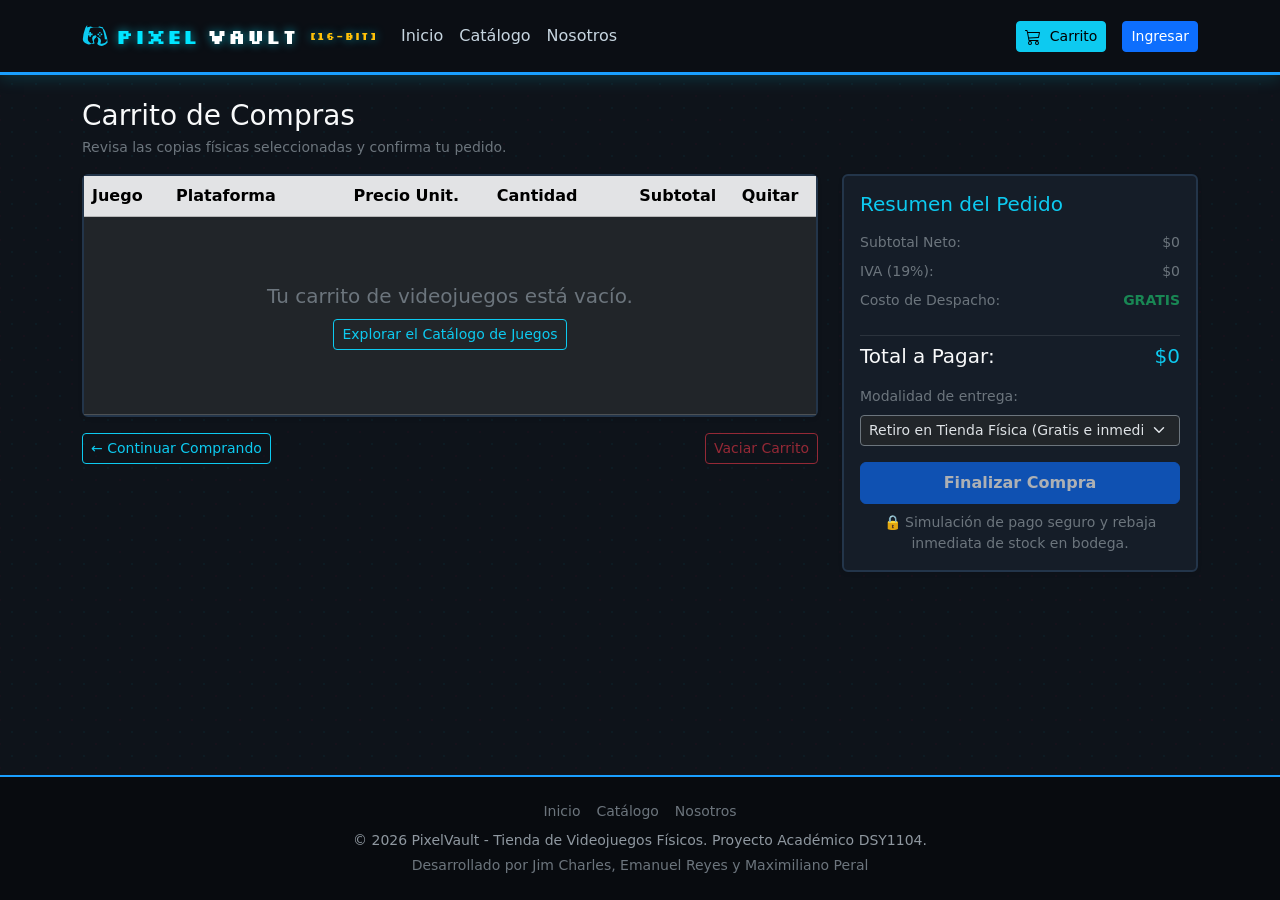
==== tienda_videojuegos/carrito.html @ 1550a640 "feat: Entrega Parcial 1 - PixelVault Frontend y Documentacion de Requisitos" ====
<!DOCTYPE html>
<html lang="es" data-bs-theme="dark">
<head>
  <meta charset="UTF-8">
  <meta name="viewport" content="width=device-width, initial-scale=1">
  <title>Carrito de Compras | PixelVault</title>
  <!-- Bootstrap 5.3.3 CSS -->
  <link href="https://cdn.jsdelivr.net/npm/bootstrap@5.3.3/dist/css/bootstrap.min.css" rel="stylesheet">
  <link rel="stylesheet" href="css/estilos.css">
</head>
<body>

  <!-- ================= NAVBAR ================= -->
  <nav class="navbar navbar-expand-lg navbar-steam sticky-top py-3">
    <div class="container">
      <a class="navbar-brand d-flex align-items-center gap-2 font-arcade" href="index.html">
        <svg xmlns="http://www.w3.org/2000/svg" width="26" height="26" fill="currentColor" class="bi bi-controller text-info" viewBox="0 0 16 16">
          <path d="M11.5 6.027a.5.5 0 1 1-1 0 .5.5 0 0 1 1 0m-1.5 1.5a.5.5 0 1 0 0-1 .5.5 0 0 0 0 1m2.5-.5a.5.5 0 1 1-1 0 .5.5 0 0 1 1 0m-1.5 1.5a.5.5 0 1 0 0-1 .5.5 0 0 0 0 1m-6.5-3h1v1h1v1h-1v1h-1v-1h-1v-1h1z"/>
          <path d="M3.051 3.26a.5.5 0 0 1 .354-.613l1.932-.518a.5.5 0 0 1 .62.39c.655-.079 1.35-.117 2.043-.117.72 0 1.443.041 2.12.126a.5.5 0 0 1 .622-.399l1.932.518a.5.5 0 0 1 .306.729c.14.09.266.19.376.308q.608.656.92 1.518 1.48 4.108 1.48 6.84-1.025 1.162-2.316 1.705a3.5 3.5 0 0 1-1.396.347c-.902 0-1.78-.362-2.483-1.02a.5.5 0 0 1-.09-.594c.32-.594.498-1.25.534-1.912q.01-.197-.008-.396a2 2 0 0 0-.256-.838 2.2 2.2 0 0 0-.663-.649A3 3 0 0 0 8.5 7.5a3 3 0 0 0-1.282.28 2.2 2.2 0 0 0-.663.649 2 2 0 0 0-.256.838q-.019.2-.008.396c.036.662.214 1.318.534 1.912a.5.5 0 0 1-.09.594c-.703.658-1.58 1.02-2.483 1.02-.471 0-.943-.122-1.396-.347C1.525 12.37.5 11.208.5 10.046q0-2.732 1.48-6.84a5 5 0 0 1 .92-1.518c.11-.118.236-.218.376-.308zM14.04 10.046c0-2.584-1.38-6.495-1.38-6.495-.084-.23-.298-.387-.542-.395l-1.637-.438c-.524-.07-1.077-.107-1.646-.11a18 18 0 0 0-1.666.082L5.532 3.128c-.244.008-.458.165-.542.395 0 0-1.38 3.91-1.38 6.495 0 1.026.83 1.97 1.884 2.414.73.308 1.487.354 2.19.141a4.5 4.5 0 0 0-.395-1.564 3.2 3.2 0 0 1 .374-1.218 3.2 3.2 0 0 1 .964-.944A4 4 0 0 1 8.5 8.5a4 4 0 0 1 1.88.452 3.2 3.2 0 0 1 .964.944 3.2 3.2 0 0 1 .374 1.218c-.085.545-.22 1.07-.395 1.564.703.213 1.46.167 2.19-.141 1.054-.444 1.884-1.388 1.884-2.414"/>
        </svg>
        <span>Pixel</span>Vault <small class="text-warning ms-1" style="font-size:0.6rem;">[16-BIT]</small>
      </a>

      <button class="navbar-toggler" type="button" data-bs-toggle="collapse" data-bs-target="#navMenu">
        <span class="navbar-toggler-icon"></span>
      </button>

      <div class="collapse navbar-collapse" id="navMenu">
        <ul class="navbar-nav me-auto mb-2 mb-lg-0">
          <li class="nav-item"><a class="nav-link" href="index.html">Inicio</a></li>
          <li class="nav-item"><a class="nav-link" href="catalogo.html">Catálogo</a></li>
          <li class="nav-item"><a class="nav-link" href="nosotros.html">Nosotros</a></li>
        </ul>

        <div class="d-flex align-items-center gap-3">
          <a href="carrito.html" class="btn btn-outline-info btn-sm position-relative active">
            <svg xmlns="http://www.w3.org/2000/svg" width="16" height="16" fill="currentColor" class="bi bi-cart3 me-1" viewBox="0 0 16 16">
              <path d="M0 1.5A.5.5 0 0 1 .5 1H2a.5.5 0 0 1 .485.379L2.89 3H14.5a.5.5 0 0 1 .49.598l-1 5a.5.5 0 0 1-.465.401l-9.397.472L4.415 11H13a.5.5 0 0 1 0 1H4a.5.5 0 0 1-.491-.408L2.01 3.607 1.61 2H.5a.5.5 0 0 1-.5-.5M3.102 4l.84 4.479 9.144-.459L13.89 4zM5 12a2 2 0 1 0 0 4 2 2 0 0 0 0-4m7 0a2 2 0 1 0 0 4 2 2 0 0 0 0-4m-7 1a1 1 0 1 1 0 2 1 1 0 0 1 0-2m7 0a1 1 0 1 1 0 2 1 1 0 0 1 0-2"/>
            </svg>
            Carrito
            <span id="cartCountBadge" class="badge rounded-pill bg-danger d-none">0</span>
          </a>

          <div id="navAuthLinks" class="d-flex gap-2">
            <a href="login.html" class="btn btn-primary btn-sm">Ingresar</a>
          </div>

          <div id="navUserSection" class="d-flex align-items-center gap-2 d-none">
            <span class="small text-light" id="navUsuario"></span>
            <button class="btn btn-outline-danger btn-sm" id="btnSalir">Salir</button>
          </div>
        </div>
      </div>
    </div>
  </nav>

  <!-- ================= MAIN CONTENT ================= -->
  <main class="container py-4">

    <h1 class="h3 text-light mb-1">Carrito de Compras</h1>
    <p class="text-secondary small mb-3">Revisa las copias físicas seleccionadas y confirma tu pedido.</p>

    <div id="alertaCarrito" class="alert d-none"></div>

    <div class="row g-4">

      <!-- TABLA DE ARTÍCULOS -->
      <div class="col-lg-8">
        <div class="card card-juego shadow-sm">
          <div class="card-body p-0">
            <div class="table-responsive">
              <table class="table table-hover table-dark align-middle mb-0">
                <thead class="table-secondary text-dark">
                  <tr>
                    <th>Juego</th>
                    <th>Plataforma</th>
                    <th class="text-end">Precio Unit.</th>
                    <th class="text-center" style="width: 140px;">Cantidad</th>
                    <th class="text-end">Subtotal</th>
                    <th class="text-center">Quitar</th>
                  </tr>
                </thead>
                <tbody id="tablaCarritoBody">
                  <!-- Inyectado por JavaScript -->
                </tbody>
              </table>
            </div>
          </div>
        </div>

        <div class="d-flex justify-content-between align-items-center mt-3">
          <a href="catalogo.html" class="btn btn-outline-info btn-sm">&larr; Continuar Comprando</a>
          <button type="button" class="btn btn-outline-danger btn-sm" id="btnVaciarCarrito">Vaciar Carrito</button>
        </div>
      </div>

      <!-- RESUMEN DE COMPRA -->
      <div class="col-lg-4">
        <div class="card card-juego p-3 shadow-sm">
          <h2 class="h5 card-title text-info mb-3">Resumen del Pedido</h2>

          <div class="d-flex justify-content-between mb-2 small text-secondary">
            <span>Subtotal Neto:</span>
            <span id="resumenSubtotal">$0</span>
          </div>

          <div class="d-flex justify-content-between mb-2 small text-secondary">
            <span>IVA (19%):</span>
            <span id="resumenIva">$0</span>
          </div>

          <div class="d-flex justify-content-between mb-3 small text-secondary">
            <span>Costo de Despacho:</span>
            <span class="text-success fw-bold">GRATIS</span>
          </div>

          <hr class="border-secondary my-2">

          <div class="d-flex justify-content-between mb-3">
            <strong class="h5 text-light mb-0">Total a Pagar:</strong>
            <strong class="h5 text-info mb-0" id="resumenTotal">$0</strong>
          </div>

          <div class="mb-3">
            <label for="metodoEntrega" class="form-label small text-secondary">Modalidad de entrega:</label>
            <select class="form-select form-select-sm bg-dark border-secondary" id="metodoEntrega">
              <option value="retiro">Retiro en Tienda Física (Gratis e inmediato)</option>
              <option value="despacho">Despacho a Domicilio (Todo Chile)</option>
            </select>
          </div>

          <button type="button" class="btn btn-primary w-100 py-2 fw-bold" id="btnFinalizarCompra">
            Finalizar Compra
          </button>
          <small class="text-secondary text-center d-block mt-2">
            🔒 Simulación de pago seguro y rebaja inmediata de stock en bodega.
          </small>
        </div>
      </div>

    </div>

    <!-- MODAL DE CONFIRMACIÓN DE COMPRA / COMANDA -->
    <div class="modal fade" id="modalComprobante" tabindex="-1" aria-hidden="true">
      <div class="modal-dialog modal-dialog-centered">
        <div class="modal-content card-juego border-success text-light">
          <div class="modal-header border-secondary">
            <div class="d-flex align-items-center gap-2">
              <span class="display-6 text-success">✓</span>
              <h3 class="modal-title h5 mb-0 text-success">¡Compra Realizada con Éxito!</h3>
            </div>
            <button type="button" class="btn-close" data-bs-dismiss="modal"></button>
          </div>
          <div class="modal-body" id="modalComprobanteBody">
            <!-- Inyectado dinámicamente -->
          </div>
          <div class="modal-footer border-secondary">
            <a href="catalogo.html" class="btn btn-primary btn-sm">Volver al Catálogo</a>
          </div>
        </div>
      </div>
    </div>

  </main>

  <!-- ================= FOOTER ================= -->
  <footer class="footer-steam py-4 mt-auto">
    <div class="container text-center small">
      <div class="d-flex flex-wrap justify-content-center gap-3 mb-2">
        <a href="index.html" class="text-secondary text-decoration-none">Inicio</a>
        <a href="catalogo.html" class="text-secondary text-decoration-none">Catálogo</a>
        <a href="nosotros.html" class="text-secondary text-decoration-none">Nosotros</a>
      </div>
      <p class="mb-1">© 2026 PixelVault - Tienda de Videojuegos Físicos. Proyecto Académico DSY1104.</p>
      <p class="text-secondary mb-0">Desarrollado por Jim Charles, Emanuel Reyes y Maximiliano Peral</p>
    </div>
  </footer>

  <script src="https://cdn.jsdelivr.net/npm/bootstrap@5.3.3/dist/js/bootstrap.bundle.min.js"></script>

  <script>
    const KEY_SESION    = "pixelvault_sesion";
    const KEY_PRODUCTOS = "pixelvault_productos_v2";
    const KEY_CARRITO   = "pixelvault_carrito";

    let modalCompBs = null;

    document.addEventListener("DOMContentLoaded", function () {
      const sesion = leerSesion();
      actualizarNavbar(sesion);
      modalCompBs = new bootstrap.Modal(document.getElementById("modalComprobante"));

      pintarTablaCarrito();

      document.getElementById("btnVaciarCarrito").addEventListener("click", vaciarCarrito);
      document.getElementById("btnFinalizarCompra").addEventListener("click", finalizarCompra);
    });

    function pintarTablaCarrito() {
      const carrito = cargarCarrito();
      const productos = cargarProductos();
      const tbody = document.getElementById("tablaCarritoBody");
      tbody.replaceChildren();

      if (carrito.length === 0) {
        const tr = document.createElement("tr");
        const td = document.createElement("td");
        td.colSpan = 6;
        td.className = "text-center text-secondary py-5";
        td.innerHTML = `
          <div class="py-3">
            <p class="lead mb-2">Tu carrito de videojuegos está vacío.</p>
            <a href="catalogo.html" class="btn btn-outline-info btn-sm">Explorar el Catálogo de Juegos</a>
          </div>
        `;
        tr.appendChild(td);
        tbody.appendChild(tr);

        document.getElementById("resumenSubtotal").textContent = "$0";
        document.getElementById("resumenIva").textContent      = "$0";
        document.getElementById("resumenTotal").textContent    = "$0";
        document.getElementById("btnFinalizarCompra").disabled = true;
        document.getElementById("btnVaciarCarrito").disabled   = true;
        return;
      }

      document.getElementById("btnFinalizarCompra").disabled = false;
      document.getElementById("btnVaciarCarrito").disabled   = false;

      let subtotalTotal = 0;

      carrito.forEach(function (item) {
        const prodBodega = productos.find(p => p.id === item.id);
        const stockActual = prodBodega ? prodBodega.stock : item.stockMax;

        const subtotalItem = item.precio * item.cantidad;
        subtotalTotal += subtotalItem;

        const tr = document.createElement("tr");

        // Col 1: Imagen y Título
        const tdJuego = document.createElement("td");
        tdJuego.className = "d-flex align-items-center gap-2";
        const img = document.createElement("img");
        img.src = item.imagen;
        img.alt = item.nombre;
        img.style.width = "48px";
        img.style.height = "56px";
        img.style.objectFit = "cover";
        img.className = "rounded border border-secondary";
        const txt = document.createElement("span");
        txt.className = "small fw-bold text-light";
        txt.textContent = item.nombre;
        tdJuego.appendChild(img);
        tdJuego.appendChild(txt);
        tr.appendChild(tdJuego);

        // Col 2: Plataforma
        const tdPlat = document.createElement("td");
        const bPlat = document.createElement("span");
        bPlat.className = "badge text-bg-primary";
        bPlat.textContent = item.plataforma;
        tdPlat.appendChild(bPlat);
        tr.appendChild(tdPlat);

        // Col 3: Precio
        const tdPre = document.createElement("td");
        tdPre.className = "text-end";
        tdPre.textContent = formatoCLP(item.precio);
        tr.appendChild(tdPre);

        // Col 4: Cantidad (Validada contra stock)
        const tdCant = document.createElement("td");
        tdCant.className = "text-center";

        const inpCant = document.createElement("input");
        inpCant.type = "number";
        inpCant.className = "form-control form-control-sm bg-dark border-secondary text-center mx-auto";
        inpCant.style.maxWidth = "80px";
        inpCant.value = item.cantidad;
        inpCant.min = 1;
        inpCant.max = stockActual;

        inpCant.addEventListener("change", function () {
          modificarCantidadItem(item.id, parseInt(inpCant.value, 10), stockActual);
        });

        tdCant.appendChild(inpCant);
        tr.appendChild(tdCant);

        // Col 5: Subtotal
        const tdSub = document.createElement("td");
        tdSub.className = "text-end text-info fw-bold";
        tdSub.textContent = formatoCLP(subtotalItem);
        tr.appendChild(tdSub);

        // Col 6: Quitar
        const tdDel = document.createElement("td");
        tdDel.className = "text-center";
        const btnDel = document.createElement("button");
        btnDel.className = "btn btn-sm btn-outline-danger";
        btnDel.textContent = "✕";
        btnDel.title = "Quitar del carrito";
        btnDel.addEventListener("click", function () {
          quitarItemCarrito(item.id);
        });
        tdDel.appendChild(btnDel);
        tr.appendChild(tdDel);

        tbody.appendChild(tr);
      });

      const totalConIva = subtotalTotal;
      const neto = Math.round(totalConIva / 1.19);
      const iva  = totalConIva - neto;

      document.getElementById("resumenSubtotal").textContent = formatoCLP(neto);
      document.getElementById("resumenIva").textContent      = formatoCLP(iva);
      document.getElementById("resumenTotal").textContent    = formatoCLP(totalConIva);
    }

    function modificarCantidadItem(id, nuevaCant, stockBodega) {
      const carrito = cargarCarrito();
      const item = carrito.find(x => x.id === id);
      if (!item) return;

      if (isNaN(nuevaCant) || nuevaCant < 1) {
        mostrarAlerta("La cantidad mínima es 1 copia.", "warning");
        pintarTablaCarrito();
        return;
      }

      if (nuevaCant > stockBodega) {
        mostrarAlerta("No puedes pedir " + nuevaCant + " copias. El stock máximo disponible es " + stockBodega + ".", "warning");
        item.cantidad = stockBodega;
      } else {
        item.cantidad = nuevaCant;
      }

      guardarCarrito(carrito);
      pintarTablaCarrito();
    }

    function quitarItemCarrito(id) {
      let carrito = cargarCarrito();
      carrito = carrito.filter(x => x.id !== id);
      guardarCarrito(carrito);
      pintarTablaCarrito();
      mostrarAlerta("Producto retirado del carrito.", "info");
    }

    function vaciarCarrito() {
      if (!confirm("¿Deseas vaciar el carrito?")) return;
      guardarCarrito([]);
      pintarTablaCarrito();
      mostrarAlerta("Tu carrito ha sido vaciado.", "info");
    }

    function finalizarCompra() {
      const carrito = cargarCarrito();
      if (carrito.length === 0) return;

      const productos = cargarProductos();

      for (let item of carrito) {
        const prod = productos.find(p => p.id === item.id);
        if (!prod || prod.stock < item.cantidad) {
          mostrarAlerta("No hay suficiente stock en bodega para \"" + item.nombre + "\".", "danger");
          return;
        }
      }

      carrito.forEach(function (item) {
        const prod = productos.find(p => p.id === item.id);
        if (prod) prod.stock -= item.cantidad;
      });
      guardarProductos(productos);

      const sesion = leerSesion();
      const compradorNombre = sesion ? sesion.nombre : "Cliente Geek";
      const totalPagado = carrito.reduce((acc, it) => acc + (it.precio * it.cantidad), 0);
      const modoEntrega = document.getElementById("metodoEntrega").options[document.getElementById("metodoEntrega").selectedIndex].text;
      const ordenNum = "PV-" + Math.floor(100000 + Math.random() * 900000);

      const modalBody = document.getElementById("modalComprobanteBody");
      let itemsHtml = "";
      carrito.forEach(function (it) {
        itemsHtml += `
          <li class="list-group-item bg-dark text-light border-secondary d-flex justify-content-between align-items-center">
            <div>
              <span class="fw-bold">${it.nombre}</span> <span class="badge text-bg-primary">${it.plataforma}</span>
              <div class="small text-secondary">${it.cantidad} un. x ${formatoCLP(it.precio)}</div>
            </div>
            <span class="text-info fw-bold">${formatoCLP(it.cantidad * it.precio)}</span>
          </li>
        `;
      });

      modalBody.innerHTML = `
        <div class="p-2">
          <p class="mb-1 text-secondary small">N° de Orden: <strong class="text-light">${ordenNum}</strong></p>
          <p class="mb-2 text-secondary small">Comprador: <strong class="text-light">${compradorNombre}</strong></p>
          <p class="mb-3 text-secondary small">Modalidad: <span class="badge text-bg-info">${modoEntrega}</span></p>

          <h6 class="text-light mb-2">Detalle de Videojuegos Físicos:</h6>
          <ul class="list-group mb-3 border-secondary">
            ${itemsHtml}
          </ul>

          <div class="d-flex justify-content-between h5 text-light fw-bold">
            <span>Total Pagado:</span>
            <span class="text-success">${formatoCLP(totalPagado)}</span>
          </div>
          <div class="alert alert-success mt-3 mb-0 small">
            ✓ Las unidades físicas han sido rebajadas automáticamente del inventario de bodega en <code>localStorage</code>.
          </div>
        </div>
      `;

      guardarCarrito([]);
      pintarTablaCarrito();
      modalCompBs.show();
    }

    function mostrarAlerta(msg, tipo) {
      const box = document.getElementById("alertaCarrito");
      box.className = "alert alert-" + (tipo || "info");
      box.textContent = msg;
      box.classList.remove("d-none");
      setTimeout(function () {
        box.classList.add("d-none");
      }, 4000);
    }

    function leerSesion() {
      try {
        const s = JSON.parse(sessionStorage.getItem(KEY_SESION));
        if (!s || !s.usuario || !s.rol) return null;
        if (s.expira && Date.now() > s.expira) {
          sessionStorage.removeItem(KEY_SESION);
          return null;
        }
        return s;
      } catch (e) {
        return null;
      }
    }

    function actualizarNavbar(sesion) {
      const navUsuario     = document.getElementById("navUsuario");
      const btnSalir       = document.getElementById("btnSalir");
      const navAuthLinks   = document.getElementById("navAuthLinks");
      const navUserSection = document.getElementById("navUserSection");

      if (sesion) {
        if (navUserSection) navUserSection.classList.remove("d-none");
        if (navAuthLinks)   navAuthLinks.classList.add("d-none");
        if (navUsuario) {
          navUsuario.textContent = sesion.nombre + " (" + (sesion.rol === "admin" ? "Admin" : "Cliente") + ")";
        }
        if (btnSalir) {
          btnSalir.onclick = function () {
            sessionStorage.removeItem(KEY_SESION);
            window.location.replace("login.html");
          };
        }
      } else {
        if (navUserSection) navUserSection.classList.add("d-none");
        if (navAuthLinks)   navAuthLinks.classList.remove("d-none");
      }

      actualizarBadgeCarrito();
    }

    function cargarProductos() {
      try {
        return JSON.parse(localStorage.getItem(KEY_PRODUCTOS) || "[]");
      } catch (e) {
        return [];
      }
    }

    function guardarProductos(prods) {
      localStorage.setItem(KEY_PRODUCTOS, JSON.stringify(prods));
    }

    function cargarCarrito() {
      try {
        return JSON.parse(localStorage.getItem(KEY_CARRITO) || "[]");
      } catch (e) {
        return [];
      }
    }

    function guardarCarrito(cart) {
      localStorage.setItem(KEY_CARRITO, JSON.stringify(cart));
      actualizarBadgeCarrito();
    }

    function actualizarBadgeCarrito() {
      const badge = document.getElementById("cartCountBadge");
      if (!badge) return;
      const cart = cargarCarrito();
      const total = cart.reduce((acc, it) => acc + it.cantidad, 0);
      badge.textContent = total;
      if (total > 0) badge.classList.remove("d-none");
      else badge.classList.add("d-none");
    }

    function formatoCLP(valor) {
      return new Intl.NumberFormat("es-CL", { style: "currency", currency: "CLP", maximumFractionDigits: 0 }).format(valor);
    }
  </script>
</body>
</html>
---- tienda_videojuegos/css/estilos.css ----
/* ==========================================================
   PixelVault - Estilos Complementarios (Estética Steam + 16-Bit Arcade)
   Framework base: Bootstrap 5.3.3 (data-bs-theme="dark")
   ========================================================== */

/* Tipografías Retro Arcade de Google Fonts */
@import url('https://fonts.googleapis.com/css2?family=Press+Start+2P&family=Silkscreen:wght@400;700&family=Share+Tech+Mono&display=swap');

:root {
  --pv-steam-blue: #1a9fff;
  --pv-steam-dark: #0e131a;
  --pv-steam-card: #151d28;
  --pv-steam-accent: #00e5ff;
  --pv-steam-hover: #1e3347;
  --pv-arcade-green: #00ff66;
  --pv-arcade-yellow: #ffe600;
  --pv-arcade-pink: #ff0055;
  --pv-pixel-font: 'Silkscreen', 'Press Start 2P', monospace;
  --pv-code-font: 'Share Tech Mono', monospace;
}

body {
  font-family: system-ui, -apple-system, "Segoe UI", Roboto, Arial, sans-serif;
  background-color: var(--pv-steam-dark);
  background-image: 
    radial-gradient(rgba(0, 229, 255, 0.04) 1px, transparent 0),
    radial-gradient(rgba(255, 0, 85, 0.03) 1px, transparent 0);
  background-size: 24px 24px;
  background-position: 0 0, 12px 12px;
  color: #c7d5e0;
  min-height: 100vh;
  display: flex;
  flex-direction: column;
}

main {
  flex: 1 0 auto;
}

/* Tipografía Arcade para marcas y títulos destacados */
.font-arcade {
  font-family: var(--pv-pixel-font) !important;
  letter-spacing: 1px;
}

.font-mono {
  font-family: var(--pv-code-font) !important;
}

/* Barra de navegación estilo Steam / 16-Bit */
.navbar-steam {
  background-color: #0b0e14 !important;
  border-bottom: 3px solid #1a9fff;
  box-shadow: 0 4px 15px rgba(0, 229, 255, 0.15);
}

.navbar-steam .navbar-brand {
  font-family: var(--pv-pixel-font);
  font-size: 1.25rem;
  font-weight: 700;
  color: #ffffff;
  text-shadow: 0 0 10px rgba(0, 229, 255, 0.6);
}

.navbar-steam .navbar-brand span {
  color: var(--pv-steam-accent);
}

.navbar-steam .nav-link {
  color: #c7d5e0;
  font-weight: 500;
  transition: all 0.2s ease;
}

.navbar-steam .nav-link:hover,
.navbar-steam .nav-link.active {
  color: #00e5ff;
  text-shadow: 0 0 8px rgba(0, 229, 255, 0.5);
}

/* Tarjetas de videojuegos estilo 16-bit arcade */
.card-juego {
  background-color: var(--pv-steam-card);
  border: 2px solid #23354a;
  border-radius: 6px;
  box-shadow: 4px 4px 0px rgba(0, 0, 0, 0.6);
  transition: transform 0.15s ease, box-shadow 0.15s ease, border-color 0.15s ease;
}

.card-juego:hover {
  transform: translate(-3px, -3px);
  border-color: var(--pv-steam-accent);
  box-shadow: 7px 7px 0px rgba(0, 229, 255, 0.4);
}

.card-juego-img {
  height: 230px;
  object-fit: cover;
  background-color: #080c10;
  border-bottom: 2px solid #23354a;
}

/* Hero Gamer Banner con toques Arcade */
.hero-steam {
  background: linear-gradient(135deg, #101924 0%, #060b11 100%);
  border: 2px solid #1a9fff;
  border-radius: 8px;
  box-shadow: 6px 6px 0px rgba(0, 0, 0, 0.8), 0 0 25px rgba(26, 159, 255, 0.2);
  position: relative;
  overflow: hidden;
}

.hero-steam::after {
  content: "";
  position: absolute;
  top: 0; left: 0; right: 0; bottom: 0;
  background: repeating-linear-gradient(
    0deg,
    rgba(0, 0, 0, 0.15),
    rgba(0, 0, 0, 0.15) 1px,
    transparent 1px,
    transparent 2px
  );
  pointer-events: none;
}

/* Badges estilo Cartucho 16-Bit */
.badge-arcade {
  font-family: var(--pv-pixel-font);
  font-size: 0.65rem;
  letter-spacing: 0.5px;
  padding: 0.35em 0.65em;
  border: 1px solid rgba(255, 255, 255, 0.2);
  border-radius: 3px;
  text-transform: uppercase;
}

.badge-ps5 {
  background-color: #00439c;
  color: #ffffff;
}

.badge-xbox {
  background-color: #107c10;
  color: #ffffff;
}

.badge-switch {
  background-color: #e60012;
  color: #ffffff;
}

.badge-pc {
  background-color: #4b6b94;
  color: #ffffff;
}

/* Botones estilo Arcade */
.btn-arcade {
  font-family: var(--pv-pixel-font);
  font-size: 0.75rem;
  letter-spacing: 0.5px;
  border-radius: 4px;
  box-shadow: 2px 2px 0px rgba(0, 0, 0, 0.7);
  transition: transform 0.1s ease, box-shadow 0.1s ease;
}

.btn-arcade:active {
  transform: translate(2px, 2px);
  box-shadow: 0px 0px 0px transparent;
}

/* Footer estilo Steam */
.footer-steam {
  background-color: #080b0f;
  border-top: 2px solid #1a9fff;
  color: #8f98a0;
}
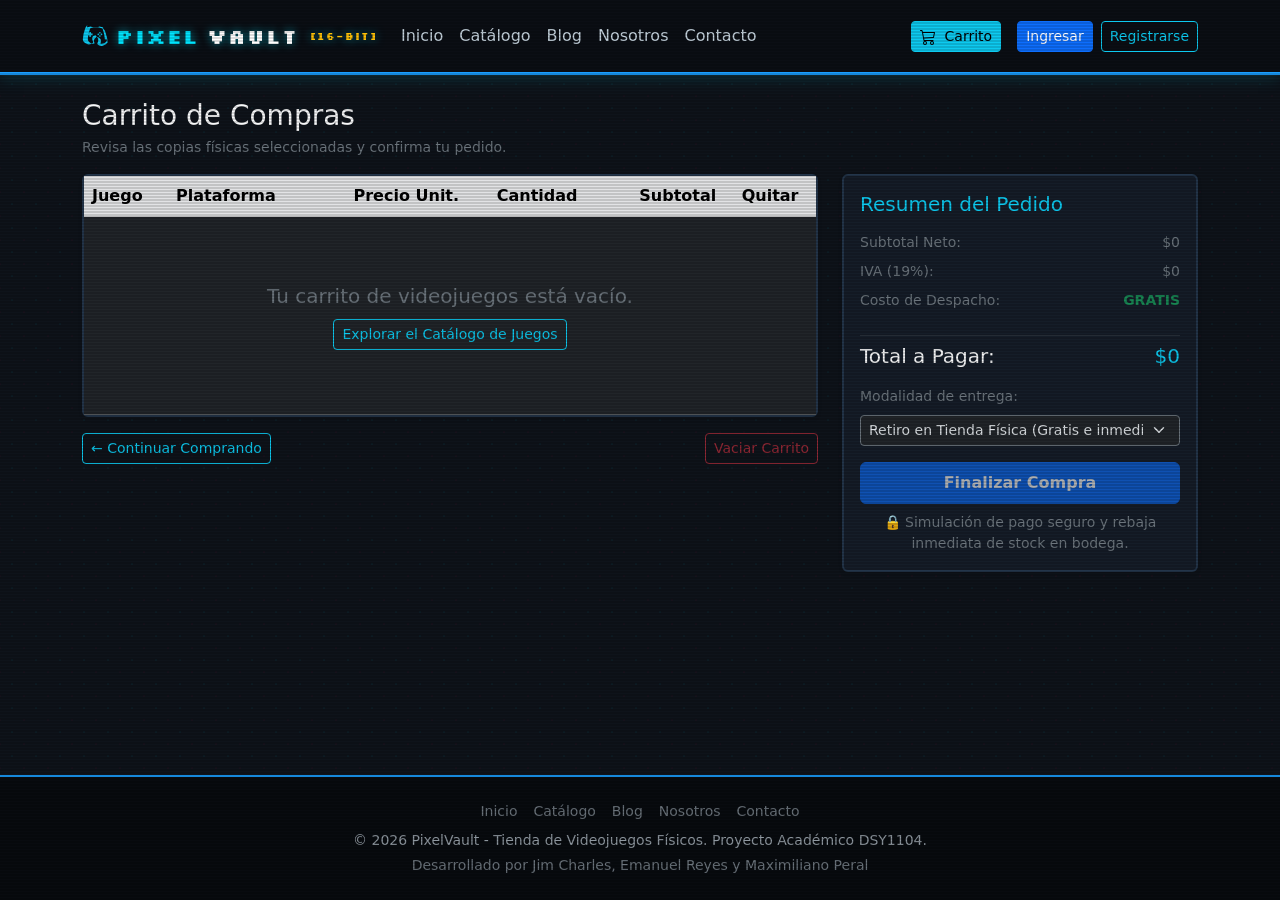
==== commit ab8899ac: "feat: Finalizar frontend PixelVault, sistema RBAC, gestion de pedidos, catalogo multiformato y docum" ====
--- a/tienda_videojuegos/carrito.html
+++ b/tienda_videojuegos/carrito.html
@@ -29,7 +29,13 @@
         <ul class="navbar-nav me-auto mb-2 mb-lg-0">
           <li class="nav-item"><a class="nav-link" href="index.html">Inicio</a></li>
           <li class="nav-item"><a class="nav-link" href="catalogo.html">Catálogo</a></li>
+          <li class="nav-item"><a class="nav-link" href="blog.html">Blog</a></li>
           <li class="nav-item"><a class="nav-link" href="nosotros.html">Nosotros</a></li>
+          <li class="nav-item"><a class="nav-link" href="contacto.html">Contacto</a></li>
+          <li class="nav-item d-none" id="navItemMisCompras"><a class="nav-link text-success fw-bold" href="pedidos.html">🛍️ Mis Compras</a></li>
+          <li class="nav-item d-none" id="navItemPedidos"><a class="nav-link text-info fw-bold position-relative" href="pedidos.html">📦 Pedidos <span id="pedidosBadgeNotif" class="badge-notif-pedidos d-none ms-1">0</span></a></li>
+          <li class="nav-item d-none" id="navItemUsuarios"><a class="nav-link text-warning fw-bold" href="usuarios.html">👥 Usuarios</a></li>
+          <li class="nav-item d-none" id="navItemHistorial"><a class="nav-link text-warning fw-bold" href="historial.html">📜 Historial</a></li>
         </ul>
 
         <div class="d-flex align-items-center gap-3">
@@ -43,6 +49,7 @@
 
           <div id="navAuthLinks" class="d-flex gap-2">
             <a href="login.html" class="btn btn-primary btn-sm">Ingresar</a>
+            <a href="registro.html" class="btn btn-outline-info btn-sm">Registrarse</a>
           </div>
 
           <div id="navUserSection" class="d-flex align-items-center gap-2 d-none">
@@ -111,7 +118,7 @@
 
           <div class="d-flex justify-content-between mb-3 small text-secondary">
             <span>Costo de Despacho:</span>
-            <span class="text-success fw-bold">GRATIS</span>
+            <span id="resumenCostoDespacho" class="text-success fw-bold">GRATIS</span>
           </div>
 
           <hr class="border-secondary my-2">
@@ -125,7 +132,7 @@
             <label for="metodoEntrega" class="form-label small text-secondary">Modalidad de entrega:</label>
             <select class="form-select form-select-sm bg-dark border-secondary" id="metodoEntrega">
               <option value="retiro">Retiro en Tienda Física (Gratis e inmediato)</option>
-              <option value="despacho">Despacho a Domicilio (Todo Chile)</option>
+              <option value="despacho">Despacho a Domicilio (Solo Región Metropolitana - $4.000)</option>
             </select>
           </div>
 
@@ -138,6 +145,45 @@
         </div>
       </div>
 
+    </div>
+
+    <!-- MODAL REGISTRO OBLIGATORIO PARA FINALIZAR COMPRA (HU-24) -->
+    <div class="modal fade" id="modalRegistroObligatorio" tabindex="-1" aria-hidden="true">
+      <div class="modal-dialog modal-dialog-centered">
+        <div class="modal-content card-juego border-warning text-light shadow-lg">
+          <div class="modal-header border-secondary">
+            <div class="d-flex align-items-center gap-2">
+              <span class="fs-4 text-warning">🔒</span>
+              <h3 class="modal-title h5 mb-0 text-warning font-arcade">Registro Requerido para Comprar</h3>
+            </div>
+            <button type="button" class="btn-close btn-close-white" data-bs-dismiss="modal"></button>
+          </div>
+          <div class="modal-body text-center py-4">
+            <div class="mb-3">
+              <span class="badge text-bg-warning text-dark font-arcade px-3 py-2 fs-6">CUENTA REGISTRADA OBLIGATORIA</span>
+            </div>
+            <p class="text-light mb-3">
+              Para finalizar tu compra y emitir tu comanda oficial de despacho o retiro en tienda (<strong>PV-XXXXXX</strong>), debes contar con una cuenta registrada en <strong>PixelVault</strong>.
+            </p>
+            <p class="text-secondary small mb-4">
+              El registro toma menos de 1 minuto y te permitirá realizar el seguimiento de tus pedidos físicos en <strong>"Mis Compras"</strong>. Tus videojuegos agregados al carro permanecerán guardados.
+            </p>
+
+            <div class="d-grid gap-2 mb-3">
+              <a href="registro.html?origen=carrito" class="btn btn-warning py-2 fw-bold font-arcade">
+                📝 Registrarme Ahora (Crear Cuenta) &rarr;
+              </a>
+              <a href="login.html?origen=carrito" class="btn btn-outline-info py-2 fw-bold">
+                🔑 Ya tengo cuenta (Iniciar Sesión)
+              </a>
+            </div>
+          </div>
+          <div class="modal-footer border-secondary justify-content-between">
+            <button type="button" class="btn btn-secondary btn-sm" data-bs-dismiss="modal">Seguir Explorando</button>
+            <small class="text-secondary">El carro no se perderá al iniciar sesión</small>
+          </div>
+        </div>
+      </div>
     </div>
 
     <!-- MODAL DE CONFIRMACIÓN DE COMPRA / COMANDA -->
@@ -169,7 +215,9 @@
       <div class="d-flex flex-wrap justify-content-center gap-3 mb-2">
         <a href="index.html" class="text-secondary text-decoration-none">Inicio</a>
         <a href="catalogo.html" class="text-secondary text-decoration-none">Catálogo</a>
+        <a href="blog.html" class="text-secondary text-decoration-none">Blog</a>
         <a href="nosotros.html" class="text-secondary text-decoration-none">Nosotros</a>
+        <a href="contacto.html" class="text-secondary text-decoration-none">Contacto</a>
       </div>
       <p class="mb-1">© 2026 PixelVault - Tienda de Videojuegos Físicos. Proyecto Académico DSY1104.</p>
       <p class="text-secondary mb-0">Desarrollado por Jim Charles, Emanuel Reyes y Maximiliano Peral</p>
@@ -180,21 +228,209 @@
 
   <script>
     const KEY_SESION    = "pixelvault_sesion";
-    const KEY_PRODUCTOS = "pixelvault_productos_v2";
+    const KEY_PRODUCTOS = "pixelvault_productos_v4";
     const KEY_CARRITO   = "pixelvault_carrito";
+    const KEY_PEDIDOS   = "pixelvault_pedidos";
+    const KEY_HISTORIAL = "pixelvault_historial_movimientos";
 
     let modalCompBs = null;
+    let modalAuthBs = null;
 
     document.addEventListener("DOMContentLoaded", function () {
       const sesion = leerSesion();
       actualizarNavbar(sesion);
       modalCompBs = new bootstrap.Modal(document.getElementById("modalComprobante"));
+      modalAuthBs = new bootstrap.Modal(document.getElementById("modalRegistroObligatorio"));
 
       pintarTablaCarrito();
 
       document.getElementById("btnVaciarCarrito").addEventListener("click", vaciarCarrito);
-      document.getElementById("btnFinalizarCompra").addEventListener("click", finalizarCompra);
+      document.getElementById("btnFinalizarCompra").addEventListener("click", clickFinalizarCompra);
+      document.getElementById("metodoEntrega").addEventListener("change", pintarTablaCarrito);
     });
+
+    function clickFinalizarCompra() {
+      const carrito = cargarCarrito();
+      if (carrito.length === 0) {
+        mostrarAlerta("Tu carrito está vacío. Agrega juegos para comprar.", "warning");
+        return;
+      }
+
+      const sesion = leerSesion();
+      if (!sesion) {
+        // Usuario no autenticado: requerir registro obligatorio (HU-24)
+        modalAuthBs.show();
+      } else {
+        // Usuario autenticado: procesar directamente asociando la compra a su cuenta
+        procesarOrden(sesion.usuario, sesion.nombre, sesion.email || (sesion.usuario + "@pixelvault.cl"), false);
+      }
+    }
+
+    function procesarOrden(usuario, nombre, email, esInvitado) {
+      const carrito = cargarCarrito();
+      if (carrito.length === 0) return;
+
+      const productos = cargarProductos();
+
+      // Validar stock antes de confirmar
+      for (let item of carrito) {
+        const prod = productos.find(p => p.id === item.id);
+        if (!prod || prod.stock < item.cantidad) {
+          mostrarAlerta("No hay suficiente stock en bodega para \"" + item.nombre + "\".", "danger");
+          return;
+        }
+      }
+
+      // Rebajar stock en bodega
+      carrito.forEach(function (item) {
+        const prod = productos.find(p => p.id === item.id);
+        if (prod) prod.stock -= item.cantidad;
+      });
+      guardarProductos(productos);
+
+      const selEntrega = document.getElementById("metodoEntrega");
+      const modoEntregaVal = selEntrega.value;
+      const modoEntregaTxt = selEntrega.options[selEntrega.selectedIndex].text;
+      const costoDespacho = modoEntregaVal === "despacho" ? 4000 : 0;
+      const subtotalProductos = carrito.reduce((acc, it) => acc + (it.precio * it.cantidad), 0);
+      const totalPagado = subtotalProductos + costoDespacho;
+      const ordenNum = generarCodigoPedido();
+
+      // Crear registro de pedido (HU-20)
+      const nuevoPedido = {
+        id: "PED-" + Date.now(),
+        codigo: ordenNum,
+        fecha: new Date().toISOString(),
+        fechaLegible: new Date().toLocaleString("es-CL"),
+        clienteUsuario: usuario,
+        clienteNombre: nombre,
+        clienteEmail: email,
+        esInvitado: esInvitado,
+        items: carrito.map(it => ({
+          id: it.id,
+          nombre: it.nombre,
+          plataforma: it.plataforma,
+          precio: it.precio,
+          cantidad: it.cantidad,
+          subtotal: it.precio * it.cantidad,
+          imagen: it.imagen
+        })),
+        subtotal: subtotalProductos,
+        costoDespacho: costoDespacho,
+        total: totalPagado,
+        tipoEntrega: modoEntregaVal, // 'retiro' | 'despacho'
+        modoEntregaTexto: modoEntregaTxt,
+        estado: "En preparación" // Estado inicial
+      };
+
+      // Guardar en pedidos
+      const pedidos = cargarPedidos();
+      pedidos.unshift(nuevoPedido);
+      guardarPedidos(pedidos);
+
+      // Registrar en historial de movimientos (HU-19)
+      registrarHistorial(
+        "Compras",
+        "Nueva Compra",
+        `Orden ${ordenNum} finalizada por ${nombre} (${usuario}). Modalidad: ${modoEntregaVal}. Total: ${formatoCLP(totalPagado)}`
+      );
+
+      // Armar comprobante en modal
+      const modalBody = document.getElementById("modalComprobanteBody");
+      let itemsHtml = "";
+      carrito.forEach(function (it) {
+        itemsHtml += `
+          <li class="list-group-item bg-dark text-light border-secondary d-flex justify-content-between align-items-center">
+            <div>
+              <span class="fw-bold">${it.nombre}</span> <span class="badge text-bg-primary">${it.plataforma}</span>
+              <div class="small text-secondary">${it.cantidad} un. x ${formatoCLP(it.precio)}</div>
+            </div>
+            <span class="text-info fw-bold">${formatoCLP(it.cantidad * it.precio)}</span>
+          </li>
+        `;
+      });
+
+      modalBody.innerHTML = `
+        <div class="p-2">
+          <div class="d-flex justify-content-between align-items-center mb-2">
+            <span class="small text-secondary">N° de Orden: <strong class="text-light font-monospace fs-6">${ordenNum}</strong></span>
+            <span class="badge bg-warning text-dark fw-bold">📦 En preparación</span>
+          </div>
+          <p class="mb-1 text-secondary small">Cliente: <strong class="text-light">${nombre}</strong> (${email})</p>
+          <p class="mb-3 text-secondary small">Entrega: <span class="badge text-bg-info">${modoEntregaTxt}</span></p>
+
+          <h6 class="text-light mb-2">Detalle de Videojuegos Físicos:</h6>
+          <ul class="list-group mb-3 border-secondary">
+            ${itemsHtml}
+          </ul>
+
+          <div class="d-flex justify-content-between small text-secondary mb-1">
+            <span>Subtotal Videojuegos:</span>
+            <span class="text-light">${formatoCLP(subtotalProductos)}</span>
+          </div>
+          <div class="d-flex justify-content-between small text-secondary mb-2">
+            <span>Costo de Despacho:</span>
+            <span class="${costoDespacho > 0 ? 'text-info fw-bold' : 'text-success fw-bold'}">${costoDespacho > 0 ? formatoCLP(costoDespacho) : 'GRATIS'}</span>
+          </div>
+          <div class="d-flex justify-content-between h5 text-light fw-bold border-top border-secondary pt-2">
+            <span>Total Pagado:</span>
+            <span class="text-success">${formatoCLP(totalPagado)}</span>
+          </div>
+          <div class="alert alert-success mt-3 mb-0 small">
+            ✓ Pedido registrado exitosamente. Las unidades físicas han sido rebajadas del inventario.
+            ${esInvitado ? '<br>Guarda tu código <strong>' + ordenNum + '</strong> para consultar el seguimiento de tu compra.' : '<br>Ya puedes revisar el estado en tiempo real en tu sección <strong>"Mis Compras"</strong>.'}
+          </div>
+        </div>
+      `;
+
+      // Actualizar footer del modal con link a pedidos.html
+      const modalFooter = document.querySelector("#modalComprobante .modal-footer");
+      if (modalFooter) {
+        modalFooter.innerHTML = `
+          <a href="catalogo.html" class="btn btn-outline-secondary btn-sm">Volver al Catálogo</a>
+          <a href="pedidos.html?codigo=${ordenNum}" class="btn btn-success btn-sm fw-bold">🛍️ Ver Seguimiento del Pedido</a>
+        `;
+      }
+
+      guardarCarrito([]);
+      pintarTablaCarrito();
+      actualizarNavbar(leerSesion());
+      modalCompBs.show();
+    }
+
+    function cargarPedidos() {
+      try {
+        return JSON.parse(localStorage.getItem(KEY_PEDIDOS) || "[]");
+      } catch (e) {
+        return [];
+      }
+    }
+
+    function guardarPedidos(p) {
+      localStorage.setItem(KEY_PEDIDOS, JSON.stringify(p));
+    }
+
+    function registrarHistorial(categoria, accion, detalle) {
+      try {
+        const sesion = leerSesion();
+        const autor = sesion ? `${sesion.nombre} (@${sesion.usuario} - ${sesion.rol})` : "Invitado / Anónimo";
+        const registros = JSON.parse(localStorage.getItem(KEY_HISTORIAL) || "[]");
+        const nuevo = {
+          id: "HIST-" + Date.now() + "-" + Math.floor(Math.random() * 1000),
+          fecha: new Date().toISOString(),
+          fechaLegible: new Date().toLocaleString("es-CL"),
+          categoria: categoria,
+          usuario: autor,
+          accion: accion,
+          detalle: detalle
+        };
+        registros.unshift(nuevo);
+        if (registros.length > 200) registros.pop();
+        localStorage.setItem(KEY_HISTORIAL, JSON.stringify(registros));
+      } catch (e) {
+        console.warn("No se pudo registrar historial:", e);
+      }
+    }
 
     function pintarTablaCarrito() {
       const carrito = cargarCarrito();
@@ -314,9 +550,22 @@
       const neto = Math.round(totalConIva / 1.19);
       const iva  = totalConIva - neto;
 
+      const selEntrega = document.getElementById("metodoEntrega");
+      const costoDespacho = selEntrega && selEntrega.value === "despacho" ? 4000 : 0;
+      const elCostoDespacho = document.getElementById("resumenCostoDespacho");
+      if (elCostoDespacho) {
+        if (costoDespacho > 0) {
+          elCostoDespacho.textContent = formatoCLP(costoDespacho);
+          elCostoDespacho.className = "text-info fw-bold";
+        } else {
+          elCostoDespacho.textContent = "GRATIS";
+          elCostoDespacho.className = "text-success fw-bold";
+        }
+      }
+
       document.getElementById("resumenSubtotal").textContent = formatoCLP(neto);
       document.getElementById("resumenIva").textContent      = formatoCLP(iva);
-      document.getElementById("resumenTotal").textContent    = formatoCLP(totalConIva);
+      document.getElementById("resumenTotal").textContent    = formatoCLP(totalConIva + costoDespacho);
     }
 
     function modificarCantidadItem(id, nuevaCant, stockBodega) {
@@ -356,80 +605,118 @@
       mostrarAlerta("Tu carrito ha sido vaciado.", "info");
     }
 
-    function finalizarCompra() {
-      const carrito = cargarCarrito();
-      if (carrito.length === 0) return;
-
-      const productos = cargarProductos();
-
-      for (let item of carrito) {
-        const prod = productos.find(p => p.id === item.id);
-        if (!prod || prod.stock < item.cantidad) {
-          mostrarAlerta("No hay suficiente stock en bodega para \"" + item.nombre + "\".", "danger");
-          return;
+    function actualizarNavbar(sesion) {
+      const navUsuario        = document.getElementById("navUsuario");
+      const btnSalir          = document.getElementById("btnSalir");
+      const navAuthLinks      = document.getElementById("navAuthLinks");
+      const navUserSection    = document.getElementById("navUserSection");
+      const navItemUsuarios   = document.getElementById("navItemUsuarios");
+      const navItemHistorial  = document.getElementById("navItemHistorial");
+      const navItemPedidos    = document.getElementById("navItemPedidos");
+      const navItemMisCompras = document.getElementById("navItemMisCompras");
+
+      if (navItemUsuarios) {
+        navItemUsuarios.classList.toggle("d-none", !(sesion && sesion.rol === "admin"));
+      }
+      if (navItemHistorial) {
+        navItemHistorial.classList.toggle("d-none", !(sesion && sesion.rol === "admin"));
+      }
+      if (navItemPedidos) {
+        navItemPedidos.classList.toggle("d-none", !(sesion && (sesion.rol === "admin" || sesion.rol === "operador" || sesion.rol === "repartidor")));
+      }
+      if (navItemMisCompras) {
+        let tieneCompras = false;
+        if (sesion && sesion.rol === "user") {
+          try {
+            const pedidos = JSON.parse(localStorage.getItem(KEY_PEDIDOS) || "[]");
+            tieneCompras = pedidos.some(p => p.clienteUsuario === sesion.usuario || (sesion.email && p.clienteEmail === sesion.email));
+          } catch (e) {}
         }
-      }
-
-      carrito.forEach(function (item) {
-        const prod = productos.find(p => p.id === item.id);
-        if (prod) prod.stock -= item.cantidad;
-      });
-      guardarProductos(productos);
-
-      const sesion = leerSesion();
-      const compradorNombre = sesion ? sesion.nombre : "Cliente Geek";
-      const totalPagado = carrito.reduce((acc, it) => acc + (it.precio * it.cantidad), 0);
-      const modoEntrega = document.getElementById("metodoEntrega").options[document.getElementById("metodoEntrega").selectedIndex].text;
-      const ordenNum = "PV-" + Math.floor(100000 + Math.random() * 900000);
-
-      const modalBody = document.getElementById("modalComprobanteBody");
-      let itemsHtml = "";
-      carrito.forEach(function (it) {
-        itemsHtml += `
-          <li class="list-group-item bg-dark text-light border-secondary d-flex justify-content-between align-items-center">
-            <div>
-              <span class="fw-bold">${it.nombre}</span> <span class="badge text-bg-primary">${it.plataforma}</span>
-              <div class="small text-secondary">${it.cantidad} un. x ${formatoCLP(it.precio)}</div>
-            </div>
-            <span class="text-info fw-bold">${formatoCLP(it.cantidad * it.precio)}</span>
-          </li>
-        `;
-      });
-
-      modalBody.innerHTML = `
-        <div class="p-2">
-          <p class="mb-1 text-secondary small">N° de Orden: <strong class="text-light">${ordenNum}</strong></p>
-          <p class="mb-2 text-secondary small">Comprador: <strong class="text-light">${compradorNombre}</strong></p>
-          <p class="mb-3 text-secondary small">Modalidad: <span class="badge text-bg-info">${modoEntrega}</span></p>
-
-          <h6 class="text-light mb-2">Detalle de Videojuegos Físicos:</h6>
-          <ul class="list-group mb-3 border-secondary">
-            ${itemsHtml}
-          </ul>
-
-          <div class="d-flex justify-content-between h5 text-light fw-bold">
-            <span>Total Pagado:</span>
-            <span class="text-success">${formatoCLP(totalPagado)}</span>
-          </div>
-          <div class="alert alert-success mt-3 mb-0 small">
-            ✓ Las unidades físicas han sido rebajadas automáticamente del inventario de bodega en <code>localStorage</code>.
-          </div>
-        </div>
-      `;
-
-      guardarCarrito([]);
-      pintarTablaCarrito();
-      modalCompBs.show();
-    }
-
-    function mostrarAlerta(msg, tipo) {
-      const box = document.getElementById("alertaCarrito");
-      box.className = "alert alert-" + (tipo || "info");
-      box.textContent = msg;
-      box.classList.remove("d-none");
-      setTimeout(function () {
-        box.classList.add("d-none");
-      }, 4000);
+        navItemMisCompras.classList.toggle("d-none", !tieneCompras);
+      }
+
+      if (sesion) {
+        if (navUserSection) navUserSection.classList.remove("d-none");
+        if (navAuthLinks)   navAuthLinks.classList.add("d-none");
+        if (navUsuario) {
+          let badgeRol = "Cliente";
+          if (sesion.rol === "admin") badgeRol = "Admin";
+          else if (sesion.rol === "operador") badgeRol = "Operador";
+          else if (sesion.rol === "repartidor") badgeRol = "Repartidor";
+          else if (sesion.rol === "editor") badgeRol = "Editor";
+          navUsuario.textContent = sesion.nombre + " (" + badgeRol + ")";
+        }
+        if (btnSalir) {
+          btnSalir.onclick = function () {
+            sessionStorage.removeItem(KEY_SESION);
+            window.location.replace("login.html");
+          };
+        }
+      } else {
+        if (navUserSection) navUserSection.classList.add("d-none");
+        if (navAuthLinks)   navAuthLinks.classList.remove("d-none");
+      }
+
+      actualizarBadgeCarrito();
+
+      // Notificación reactiva de Pedidos (HU-27)
+      const badgePedidos = document.getElementById("pedidosBadgeNotif");
+      if (badgePedidos && sesion) {
+        try {
+          const pedidos = JSON.parse(localStorage.getItem(KEY_PEDIDOS) || "[]");
+          let count = 0;
+          if (sesion.rol === "admin" || sesion.rol === "operador") {
+            count = pedidos.filter(p => p.estado === "En preparación").length;
+          } else if (sesion.rol === "repartidor") {
+            count = pedidos.filter(p => p.repartidorUsuario === sesion.usuario && (p.estado === "Asignado a repartidor" || p.estado === "Asignado")).length;
+          }
+          if (count > 0) {
+            badgePedidos.textContent = count;
+            badgePedidos.classList.remove("d-none");
+          } else {
+            badgePedidos.classList.add("d-none");
+          }
+        } catch (e) {}
+      }
+    }
+
+    function cargarProductos() {
+      try {
+        return JSON.parse(localStorage.getItem(KEY_PRODUCTOS) || "[]");
+      } catch (e) {
+        return [];
+      }
+    }
+
+    function guardarProductos(prods) {
+      localStorage.setItem(KEY_PRODUCTOS, JSON.stringify(prods));
+    }
+
+    function cargarCarrito() {
+      try {
+        return JSON.parse(localStorage.getItem(KEY_CARRITO) || "[]");
+      } catch (e) {
+        return [];
+      }
+    }
+
+    function guardarCarrito(cart) {
+      localStorage.setItem(KEY_CARRITO, JSON.stringify(cart));
+      actualizarBadgeCarrito();
+    }
+
+    function actualizarBadgeCarrito() {
+      const badge = document.getElementById("cartCountBadge");
+      if (!badge) return;
+      const cart = cargarCarrito();
+      const total = cart.reduce((acc, it) => acc + it.cantidad, 0);
+      badge.textContent = total;
+      if (total > 0) badge.classList.remove("d-none");
+      else badge.classList.add("d-none");
+    }
+
+    function formatoCLP(valor) {
+      return new Intl.NumberFormat("es-CL", { style: "currency", currency: "CLP", maximumFractionDigits: 0 }).format(valor);
     }
 
     function leerSesion() {
@@ -446,69 +733,31 @@
       }
     }
 
-    function actualizarNavbar(sesion) {
-      const navUsuario     = document.getElementById("navUsuario");
-      const btnSalir       = document.getElementById("btnSalir");
-      const navAuthLinks   = document.getElementById("navAuthLinks");
-      const navUserSection = document.getElementById("navUserSection");
-
-      if (sesion) {
-        if (navUserSection) navUserSection.classList.remove("d-none");
-        if (navAuthLinks)   navAuthLinks.classList.add("d-none");
-        if (navUsuario) {
-          navUsuario.textContent = sesion.nombre + " (" + (sesion.rol === "admin" ? "Admin" : "Cliente") + ")";
+    function cargarPedidos() {
+      try {
+        const p = JSON.parse(localStorage.getItem(KEY_PEDIDOS));
+        if (Array.isArray(p)) return p;
+      } catch (e) {}
+      return [];
+    }
+
+    function guardarPedidos(p) {
+      localStorage.setItem(KEY_PEDIDOS, JSON.stringify(p));
+    }
+
+    function generarCodigoPedido() {
+      const pedidos = cargarPedidos();
+      let maxNum = 0;
+      pedidos.forEach(p => {
+        if (p.codigo) {
+          const m = p.codigo.match(/PV-(\d+)/);
+          if (m) {
+            const n = parseInt(m[1], 10);
+            if (!isNaN(n) && n > maxNum) maxNum = n;
+          }
         }
-        if (btnSalir) {
-          btnSalir.onclick = function () {
-            sessionStorage.removeItem(KEY_SESION);
-            window.location.replace("login.html");
-          };
-        }
-      } else {
-        if (navUserSection) navUserSection.classList.add("d-none");
-        if (navAuthLinks)   navAuthLinks.classList.remove("d-none");
-      }
-
-      actualizarBadgeCarrito();
-    }
-
-    function cargarProductos() {
-      try {
-        return JSON.parse(localStorage.getItem(KEY_PRODUCTOS) || "[]");
-      } catch (e) {
-        return [];
-      }
-    }
-
-    function guardarProductos(prods) {
-      localStorage.setItem(KEY_PRODUCTOS, JSON.stringify(prods));
-    }
-
-    function cargarCarrito() {
-      try {
-        return JSON.parse(localStorage.getItem(KEY_CARRITO) || "[]");
-      } catch (e) {
-        return [];
-      }
-    }
-
-    function guardarCarrito(cart) {
-      localStorage.setItem(KEY_CARRITO, JSON.stringify(cart));
-      actualizarBadgeCarrito();
-    }
-
-    function actualizarBadgeCarrito() {
-      const badge = document.getElementById("cartCountBadge");
-      if (!badge) return;
-      const cart = cargarCarrito();
-      const total = cart.reduce((acc, it) => acc + it.cantidad, 0);
-      badge.textContent = total;
-      if (total > 0) badge.classList.remove("d-none");
-      else badge.classList.add("d-none");
-    }
-
-    function formatoCLP(valor) {
-      return new Intl.NumberFormat("es-CL", { style: "currency", currency: "CLP", maximumFractionDigits: 0 }).format(valor);
+      });
+      return "PV-" + String(maxNum + 1).padStart(6, "0");
     }
   </script>
 </body>
--- a/tienda_videojuegos/css/estilos.css
+++ b/tienda_videojuegos/css/estilos.css
@@ -176,3 +176,315 @@
   border-top: 2px solid #1a9fff;
   color: #8f98a0;
 }
+
+/* ==========================================================
+   HU-11: Transición Visual Gamer Retro entre Páginas
+   ========================================================== */
+@keyframes retroPageEnter {
+  0% {
+    opacity: 0.2;
+    filter: brightness(1.5) contrast(1.15);
+    transform: translateY(3px);
+  }
+  60% {
+    opacity: 0.9;
+    filter: brightness(1.1) contrast(1.05);
+  }
+  100% {
+    opacity: 1;
+    filter: brightness(1) contrast(1);
+    transform: translateY(0);
+  }
+}
+
+body {
+  animation: retroPageEnter 0.28s ease-out;
+}
+
+@media (prefers-reduced-motion: reduce) {
+  body {
+    animation: none !important;
+  }
+}
+
+/* ==========================================================
+   HU-14: Efecto Super Estrella de Mario (Star Power Glowing)
+   ========================================================== */
+@keyframes starPowerGlow {
+  0% {
+    border-color: #ffe600 !important;
+    box-shadow: 0 0 14px rgba(255, 230, 0, 0.75), 4px 4px 0px rgba(0, 0, 0, 0.8) !important;
+  }
+  25% {
+    border-color: #00e5ff !important;
+    box-shadow: 0 0 16px rgba(0, 229, 255, 0.8), 4px 4px 0px rgba(0, 0, 0, 0.8) !important;
+  }
+  50% {
+    border-color: #ff007f !important;
+    box-shadow: 0 0 18px rgba(255, 0, 127, 0.85), 4px 4px 0px rgba(0, 0, 0, 0.8) !important;
+  }
+  75% {
+    border-color: #00ff66 !important;
+    box-shadow: 0 0 16px rgba(0, 255, 102, 0.8), 4px 4px 0px rgba(0, 0, 0, 0.8) !important;
+  }
+  100% {
+    border-color: #ffe600 !important;
+    box-shadow: 0 0 14px rgba(255, 230, 0, 0.75), 4px 4px 0px rgba(0, 0, 0, 0.8) !important;
+  }
+}
+
+.card-destacado-estrella {
+  border: 2px solid #ffd700 !important;
+  animation: starPowerGlow 2.5s infinite linear;
+  position: relative;
+}
+
+.badge-estrella-mario {
+  position: absolute;
+  top: 8px;
+  right: 8px;
+  background: rgba(7, 16, 24, 0.92) !important;
+  color: #ffd700 !important;
+  border: 1.5px solid #ffd700 !important;
+  font-family: var(--pv-pixel-font);
+  font-size: 0.95rem;
+  font-weight: 700;
+  padding: 0.25rem 0.45rem;
+  border-radius: 6px;
+  box-shadow: 0 0 12px rgba(255, 215, 0, 0.5), inset 0 0 5px rgba(255, 215, 0, 0.2);
+  z-index: 5;
+  pointer-events: none;
+  line-height: 1;
+  display: inline-flex;
+  align-items: center;
+  justify-content: center;
+}
+
+.row-destacado-estrella {
+  background-color: rgba(255, 215, 0, 0.08) !important;
+  border-left: 5px solid #ffd700 !important;
+}
+
+/* Prevención de recorte de bordes en hover del carrusel de destacados */
+#carruselDestacados,
+#carouselDestacados,
+#carruselDestacadosContainer {
+  overflow: visible !important;
+  padding: 10px 8px 22px 8px;
+}
+#carruselDestacados .carousel-inner,
+#carouselDestacados .carousel-inner {
+  overflow: visible !important;
+  padding: 12px 10px 16px 10px;
+}
+#carruselDestacados .carousel-item,
+#carouselDestacados .carousel-item {
+  padding: 6px;
+  overflow: visible !important;
+}
+#carruselDestacados .carousel-item.active,
+#carruselDestacados .carousel-item-next,
+#carruselDestacados .carousel-item-prev {
+  display: block;
+}
+.card-destacado-estrella {
+  margin: 4px;
+}
+
+/* ==========================================================
+   HU-10: Cuentas Demo Clickeables
+   ========================================================== */
+.btn-demo-user {
+  cursor: pointer;
+  transition: transform 0.15s ease, background-color 0.15s ease, border-color 0.15s ease, box-shadow 0.15s ease;
+  border: 1px dashed rgba(0, 229, 255, 0.35) !important;
+  user-select: none;
+}
+.btn-demo-user:hover {
+  transform: translateY(-2px);
+  background-color: rgba(0, 229, 255, 0.12) !important;
+  border-color: #00e5ff !important;
+  box-shadow: 0 0 10px rgba(0, 229, 255, 0.35);
+}
+.btn-demo-user:active {
+  transform: translateY(1px);
+}
+
+/* ==========================================================
+   HU-13: Scroll Manual de Destacados para Administradores
+   ========================================================== */
+.scroll-destacados-admin {
+  display: flex;
+  gap: 1.25rem;
+  overflow-x: auto;
+  scroll-behavior: smooth;
+  padding-bottom: 1rem;
+  scrollbar-width: thin;
+  scrollbar-color: #1a9fff #0e131a;
+}
+.scroll-destacados-admin::-webkit-scrollbar {
+  height: 8px;
+}
+.scroll-destacados-admin::-webkit-scrollbar-track {
+  background: #0b0e14;
+  border-radius: 4px;
+}
+.scroll-destacados-admin::-webkit-scrollbar-thumb {
+  background-color: #1a9fff;
+  border-radius: 4px;
+}
+.scroll-destacados-admin > .col-admin-item {
+  flex: 0 0 280px;
+  max-width: 280px;
+}
+
+/* ==========================================================
+   Roles y Comprobantes de Reparto (Operador & Repartidor)
+   ========================================================== */
+.badge-operador {
+  background-color: #f59e0b !important;
+  color: #0b0e14 !important;
+  font-weight: bold;
+}
+
+.badge-repartidor {
+  background-color: #7c3aed !important;
+  color: #ffffff !important;
+  border: 1px solid #a78bfa !important;
+  font-weight: bold;
+}
+
+.foto-comprobante-preview {
+  max-height: 220px;
+  width: 100%;
+  object-fit: cover;
+  border-radius: 6px;
+  border: 2px solid #00e5ff;
+  box-shadow: 0 0 12px rgba(0, 229, 255, 0.3);
+}
+
+.foto-entrega-thumbnail {
+  width: 70px;
+  height: 70px;
+  object-fit: cover;
+  border-radius: 6px;
+  border: 2px solid #22c55e;
+  cursor: pointer;
+  transition: transform 0.2s ease, box-shadow 0.2s ease;
+}
+
+.foto-entrega-thumbnail:hover {
+  transform: scale(1.08);
+  box-shadow: 0 0 10px rgba(34, 197, 94, 0.6);
+}
+
+/* ==========================================================
+   Transición Gamer Retro CRT & Scanlines (HU-11)
+   ========================================================== */
+@keyframes retroCrtEntrance {
+  0% {
+    opacity: 0;
+    transform: scale(0.992);
+    filter: brightness(2.2) contrast(1.4);
+  }
+  30% {
+    opacity: 0.85;
+    filter: brightness(1.4) contrast(1.2);
+  }
+  100% {
+    opacity: 1;
+    transform: scale(1);
+    filter: brightness(1) contrast(1);
+  }
+}
+
+@keyframes scanlineSweep {
+  0% {
+    top: -5%;
+    opacity: 1;
+  }
+  70% {
+    opacity: 0.8;
+  }
+  100% {
+    top: 105%;
+    opacity: 0;
+  }
+}
+
+body {
+  animation: retroCrtEntrance 0.35s cubic-bezier(0.1, 0.9, 0.2, 1);
+  position: relative;
+}
+
+/* Capa sutil de scanlines CRT permanente de fondo */
+body::before {
+  content: " ";
+  display: block;
+  position: fixed;
+  top: 0; left: 0; bottom: 0; right: 0;
+  background: linear-gradient(rgba(18, 16, 16, 0) 50%, rgba(0, 0, 0, 0.22) 50%);
+  z-index: 9998;
+  background-size: 100% 3px;
+  pointer-events: none;
+  opacity: 0.65;
+}
+
+/* Haz de barrido láser/CRT al cargar página */
+.crt-scanline-beam {
+  position: fixed;
+  left: 0; right: 0;
+  height: 4px;
+  background: linear-gradient(90deg, transparent, #00e5ff 25%, #ffffff 50%, #00e5ff 75%, transparent);
+  box-shadow: 0 0 15px #00e5ff, 0 0 25px rgba(26, 159, 255, 0.8);
+  z-index: 9999;
+  pointer-events: none;
+  animation: scanlineSweep 0.45s ease-out forwards;
+}
+
+/* ==========================================================
+   Badges Numéricos Reactivos de Alerta en Menú (HU-27)
+   ========================================================== */
+.badge-notif-pedidos {
+  font-family: var(--pv-pixel-font);
+  font-size: 0.6rem !important;
+  padding: 0.22em 0.55em !important;
+  border-radius: 999px !important;
+  background-color: #ff0055 !important;
+  color: #ffffff !important;
+  box-shadow: 0 0 8px rgba(255, 0, 85, 0.7);
+  vertical-align: middle;
+  display: inline-block;
+  animation: pulseNotif 1.6s infinite ease-in-out;
+}
+
+@keyframes pulseNotif {
+  0%, 100% {
+    transform: scale(1);
+    box-shadow: 0 0 6px rgba(255, 0, 85, 0.6);
+  }
+  50% {
+    transform: scale(1.12);
+    box-shadow: 0 0 14px rgba(255, 0, 85, 1);
+  }
+}
+
+/* ==========================================================
+   Cuentas Demo Armónicas en Login
+   ========================================================== */
+.btn-demo-user {
+  cursor: pointer;
+  background-color: #121922 !important;
+  border: 1px solid #233446 !important;
+  transition: all 0.18s ease;
+  user-select: none;
+}
+
+.btn-demo-user:hover {
+  background-color: #192635 !important;
+  border-color: #00e5ff !important;
+  box-shadow: 0 4px 14px rgba(0, 229, 255, 0.25);
+  transform: translateY(-2px);
+}
+
+
